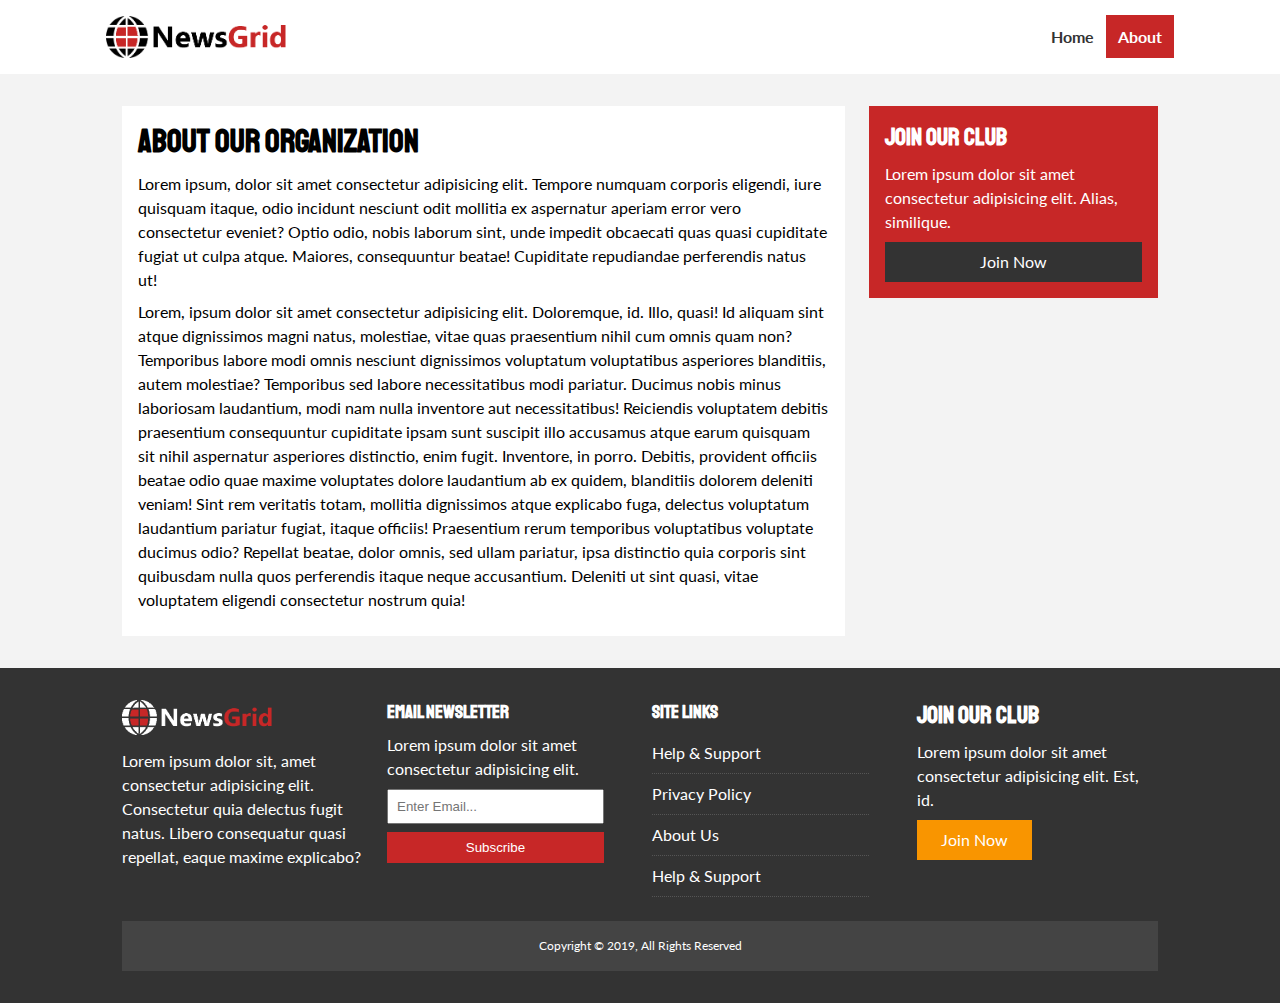
==== about.html @ 67c0ab22 "finishing" ====
<!DOCTYPE html>
<html lang="en">

<head>
  <meta charset="UTF-8">
  <meta name="viewport" content="width=device-width, initial-scale=1.0">
  <meta http-equiv="X-UA-Compatible" content="ie=edge">
  <link rel="stylesheet" href="https://use.fontawesome.com/releases/v5.6.3/css/all.css"
    integrity="sha384-UHRtZLI+pbxtHCWp1t77Bi1L4ZtiqrqD80Kn4Z8NTSRyMA2Fd33n5dQ8lWUE00s/" crossorigin="anonymous">
  <link href="https://fonts.googleapis.com/css?family=Lato|Staatliches" rel="stylesheet">
  <link rel="stylesheet" href="css/style.css">
  <link rel="stylesheet" media="screen and (max-width: 768px)" href="css/mobile.css">
  <link rel="shortcut icon" type="image/x-icon" href="favicon.ico">
  <title>News | About</title>
</head>

<body>
  <nav id="main-nav">
    <div class="container">
      <img src="img/logo.png" alt="NewsLogo" class="logo">
      <div class="social">
        <a href="http://facebook.com" target="_blank"><i class="fab fa-facebook fa-2x"></i></a>
        <a href="http://twitter.com" target="_blank"><i class="fab fa-twitter fa-2x"></i></a>
        <a href="http://instagram.com" target="_blank"><i class="fab fa-instagram fa-2x"></i></a>
        <a href="http://youtube.com" target="_blank"><i class="fab fa-youtube fa-2x"></i></a>
      </div>
      <ul>
        <li><a href="index.html">Home</a></li>
        <li><a class="current" href="about.html">About</a></li>
      </ul>
    </div>
  </nav>

  <section id="about">
    <div class="container">
      <div class="page-container">
        <article class="card">
          <h1 class="l-heading">About Our Organization</h1>
          <p>Lorem ipsum, dolor sit amet consectetur adipisicing elit. Tempore numquam corporis eligendi, iure quisquam
            itaque, odio incidunt nesciunt odit mollitia ex aspernatur aperiam error vero consectetur eveniet? Optio
            odio, nobis laborum sint, unde impedit obcaecati quas quasi cupiditate fugiat ut culpa atque. Maiores,
            consequuntur beatae! Cupiditate repudiandae perferendis natus ut!</p>
          <p>Lorem, ipsum dolor sit amet consectetur adipisicing elit. Doloremque, id. Illo, quasi! Id aliquam sint
            atque dignissimos magni natus, molestiae, vitae quas praesentium nihil cum omnis quam non? Temporibus labore
            modi omnis nesciunt dignissimos voluptatum voluptatibus asperiores blanditiis, autem molestiae? Temporibus
            sed labore necessitatibus modi pariatur. Ducimus nobis minus laboriosam laudantium, modi nam nulla inventore
            aut necessitatibus! Reiciendis voluptatem debitis praesentium consequuntur cupiditate ipsam sunt suscipit
            illo accusamus atque earum quisquam sit nihil aspernatur asperiores distinctio, enim fugit. Inventore, in
            porro. Debitis, provident officiis beatae odio quae maxime voluptates dolore laudantium ab ex quidem,
            blanditiis dolorem deleniti veniam! Sint rem veritatis totam, mollitia dignissimos atque explicabo fuga,
            delectus voluptatum laudantium pariatur fugiat, itaque officiis! Praesentium rerum temporibus voluptatibus
            voluptate ducimus odio? Repellat beatae, dolor omnis, sed ullam pariatur, ipsa distinctio quia corporis sint
            quibusdam nulla quos perferendis itaque neque accusantium. Deleniti ut sint quasi, vitae voluptatem eligendi
            consectetur nostrum quia!</p>
        </article>
        <aside class="card bg-primary">
          <h2>Join Our Club</h2>
          <p>Lorem ipsum dolor sit amet consectetur adipisicing elit. Alias, similique.</p>
          <a href="#" class="btn bg-dark btn-block">Join Now</a>
        </aside>
      </div>
    </div>
  </section>

  <!-- footer -->
  <footer id="main-footer" class="py-2">
    <div class="container footer-container">
      <div>
        <img src="img/logo_light.png" alt="News">
        <p>Lorem ipsum dolor sit, amet consectetur adipisicing elit. Consectetur quia delectus fugit natus. Libero
          consequatur quasi repellat, eaque maxime explicabo?</p>
      </div>
      <div>
        <h3>Email Newsletter</h3>
        <p>Lorem ipsum dolor sit amet consectetur adipisicing elit.</p>
        <form>
          <input type="email" placeholder="Enter Email...">
          <input type="submit" value="Subscribe" class="btn btn-primary">
        </form>
      </div>
      <div>
        <h3>Site Links</h3>
        <ul class="list">
          <li><a href="#">Help & Support</a></li>
          <li><a href="#">Privacy Policy</a></li>
          <li><a href="#">About Us</a></li>
          <li><a href="#">Help & Support</a></li>
        </ul>
      </div>
      <div>
        <h2>Join Our Club</h2>
        <p>Lorem ipsum dolor sit amet consectetur adipisicing elit. Est, id.</p>
        <a href="#" class="btn btn-secondary">Join Now</a>
      </div>
      <div>
        <p>
          Copyright &copy; 2019, All Rights Reserved
        </p>
      </div>
    </div>
  </footer>
</body>

</html>
---- css/style.css ----
:root {
  --primary-color: #c72727;
  --secondary-color: #f99500;
  --light-color: #f3f3f3;
  --dark-color: #333;
  --max-width: 1100px;
}

.category {
  --sports-color: #f99500;
  --ent-color: #a66bbe;
  --tech-color: #009cff;
}

* {
  margin: 0;
  padding: 0;
  box-sizing: border-box;
}

body {
  font-family: 'Lato', sans-serif;
  line-height: 1.5;
  background: var(--light-color);
}

a {
  color: #333;
  text-decoration: none;
}

ul {
  list-style: none;
}

p {
  margin: .5rem 0;
}

img {
  width: 100%;
}

h1,
h2,
h3,
h4,
h5,
h6 {
  font-family: 'Staatliches', cursice;
  margin-bottom: 0.55rem;
  line-height: 1.3;
}

/* utilities */
.container {
  max-width: var(--max-width);
  margin: auto;
  padding: 0 2rem;
  overflow: hidden;
}

.category {
  display: inline-block;
  color: #fff;
  font-size: 0.55rem;
  text-transform: uppercase;
  padding: 0.4rem 0.6rem;
  border-radius: 15px;
  margin-bottom: 0.5rem;
}

.category-sports {
  background: var(--sports-color);
}

.category-ent {
  background: var(--ent-color);
}

.category-tech {
  background: var(--tech-color);
}

.btn {
  display: inline-block;
  border: none;
  background: var(--dark-color);
  color: #fff;
  padding: 0.5rem 1.5rem;
}

.btn-light {
  background: var(--light-color);
}

.btn-primary {
  background: var(--primary-color);
}

.btn-secondary {
  background: var(--secondary-color);
}

.btn-block {
  display: block;
  width: 100%;
  text-align: center;
}

.btn:hover {
  opacity: 0.875;
}

.card {
  background: #fff;
  padding: 1rem;
}

.bg-dark {
  background: var(--dark-color);
  color: #fff;
}

.bg-primary {
  background: var(--primary-color);
  color: #fff;
}

.bg-secondary {
  background: var(--secondary-color);
  color: #fff;
}

.bg-dark h1,
.bg-dark h2,
.bg-dark h3,
.bg-dark a,
.bg-primary h1,
.bg-primary h2,
.bg-primary h3,
.bg-primary a,
.bg-secondary h1,
.bg-secondary h2,
.bg-secondary h3,
.bg-secondary a {
  color: #fff;
}

.py-1 {
  padding: 1.5rem 0;
}

.py-2 {
  padding: 2rem 0;
}

.py-3 {
  padding: 3rem 0;
}

.p-1 {
  padding: 1.5rem;
}

.p-2 {
  padding: 2rem;
}

.p-3 {
  padding: 3rem;
}

.l-heading {
  font-style: 3rem;
}

.list li {
  padding: 0.5rem 0;
  border-bottom: 1px dotted #555;
  width: 90%;
}

.list li a:hover {
  color: var(--primary-color) !important;
}

/* INNER page grid container */
.page-container {
  display: grid;
  grid-template-columns: 5fr 2fr;
  margin: 2rem 0;
  grid-gap: 1.5rem;
}

.page-container>*:first-child {
  grid-row: 1 / span 3;
}

/* navigation */
#main-nav {
  background: #fff;
  position: sticky;
  top: 0;
  z-index: 2;
}

#main-nav .container {
  display: grid;
  grid-template-columns: 6fr 3fr 2fr;
  padding: 1rem;
  align-items: center;
}

#main-nav .logo {
  width: 180px;
}

#main-nav ul {
  justify-self: end;
  display: flex;
}

#main-nav ul li a {
  padding: 0.75rem;
  font-weight: bold;
}

#main-nav ul li a.current {
  background: var(--primary-color);
  color: #fff;
}

#main-nav ul li a:hover {
  background: var(--light-color);
  color: var(--var-color);
}

#main-nav .social {
  justify-self: center;
}

#main-nav .social {
  color: #777;
  margin-right: 0.5rem;
}

/* showcase */
#showcase {
  color: #fff;
  background: #333;
  padding: 2rem;
  position: relative;
}

#showcase:before {
  content: '';
  background: url(../img/featured.webp) no-repeat center center/cover;
  position: absolute;
  top: 0;
  left: 0;
  width: 100%;
  height: 100%;
  opacity: 0.4;
}

#showcase .showcase-container {
  display: grid;
  grid-template-columns: repeat(2, 1fr);
  justify-content: center;
  align-items: center;
  height: 50vh;
}

#showcase .showcase-content {
  z-index: 1;
}

#showcase .showcase-content p {
  margin-bottom: 1rem;
}

#home-articles .articles-container {
  display: grid;
  grid-template-columns: repeat(3, 1fr);
  grid-gap: 1rem;
}

#home-articles .articles-container>*:first-child,
#home-articles .articles-container>*:last-child {
  display: grid;
  grid-template-columns: repeat(2, 1fr);
  grid-gap: 1rem;
  align-items: center;
  grid-column: 1 / span 2;
}

#home-articles .articles-container>*:last-child {
  grid-column: 2 / span 2;
}

#article .meta {
  display: flex;
  justify-content: space-between;
  align-items: center;
  background: #eee;
  padding: 0.5rem;
}

#article .meta .category {
  margin-top: 0.4rem;
}

/* Footer */
#main-footer {
  background: var(--dark-color);
  color: #fff;
}

#main-footer img {
  width: 150px;
}

#main-footer a {
  color: #fff;
}

#main-footer .footer-container {
  display: grid;
  grid-template-columns: repeat(4, 1fr);
  grid-gap: 1.5rem;
}

#main-footer .footer-container>*:last-child {
  background: #444;
  grid-column: 1 / span 4;
  padding: .5rem;
  text-align: center;
  font-size: 0.75rem;
}

#main-footer .footer-container input[type='email'] {
  width: 90%;
  padding: 0.5rem;
  margin-bottom: 0.5rem;
}

#main-footer .footer-container input[type='submit'] {
  width: 90%;
}
---- css/mobile.css ----
/* Navigatioin */
#main-nav .social {
  display: none;
}

#main-nav .container {
  grid-template-columns: 1fr;
  grid-gap: 1.2rem;
}

#main-nav ul,
#main-nav .logo {
  justify-self: center;
}

#main-nav ul li a {
  padding: 0.5rem;
}

#home-articles .articles-container {
  grid-template-columns: repeat(2, 1fr);
}

#home-articles .articles-container>*:first-child,
#home-articles .articles-container>*:last-child {
  grid-template-columns: 1fr;
  grid-column: 1;
}

@media(max-width:600px) {

  #showcase .showcase-container,
  #home-articles .articles-container,
  #main-footer .footer-container {
    grid-template-columns: 1fr;
  }

  #main-footer .footer-container>*:last-child {
    grid-column: 1;
  }

  #main-footer .footer-container>*:first-child,
  #main-footer .footer-container>*:nth-child(2) {
    border-bottom: 1px dotted #444;
    padding-bottom: 1rem;
  }

  .page-container {
    grid-template-columns: 1fr;
    text-align: center;
  }

  .page-container>*:first-child {
    grid-row: 1;
  }

  .l-heading {
    font-size: 2rem;
  }




}
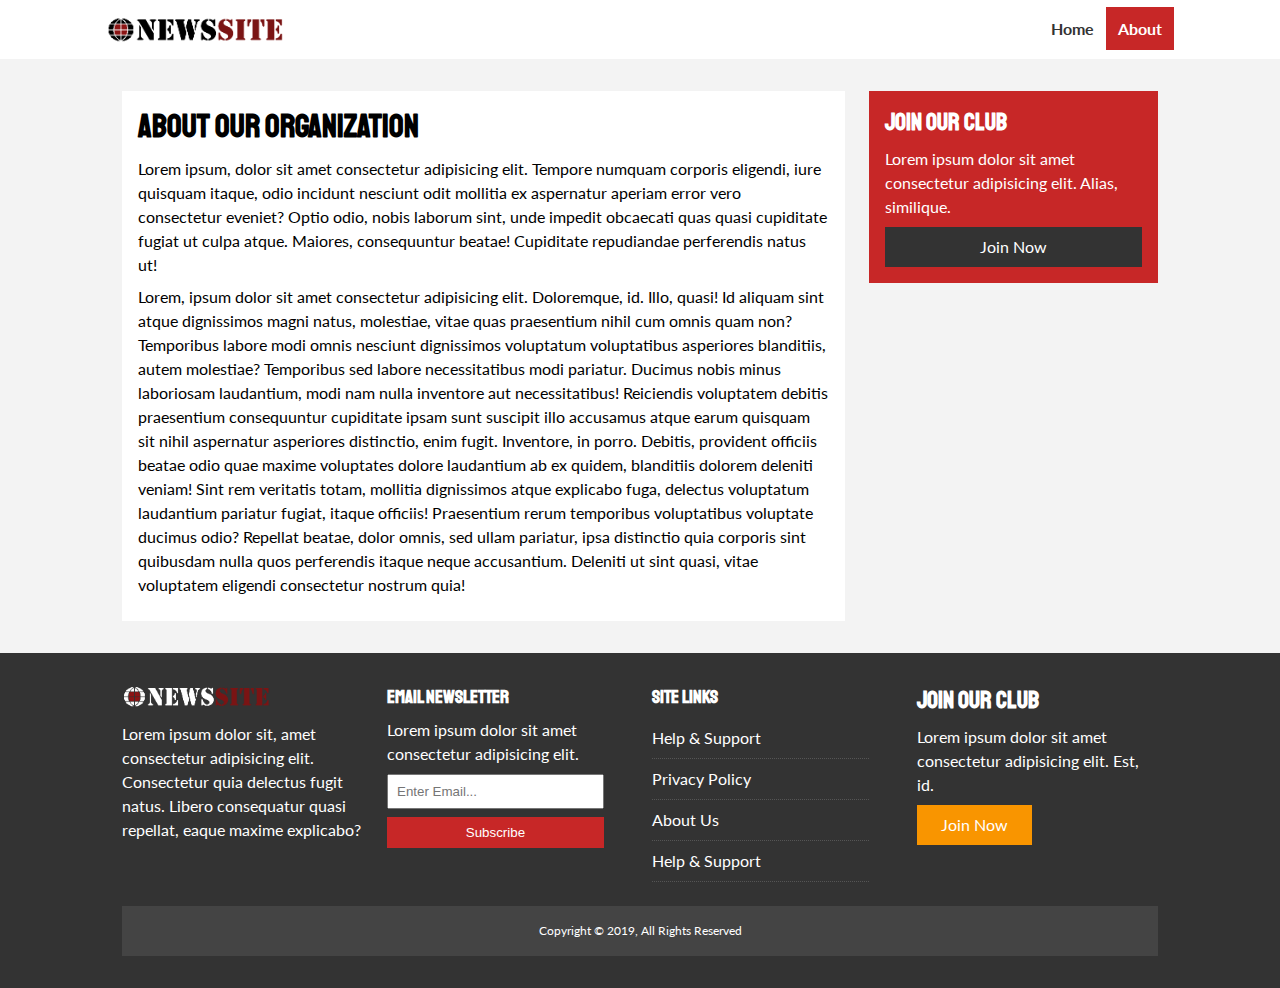
==== commit 39ac31ba: "Updated Form" ====
--- a/about.html
+++ b/about.html
@@ -73,8 +73,8 @@
       <div>
         <h3>Email Newsletter</h3>
         <p>Lorem ipsum dolor sit amet consectetur adipisicing elit.</p>
-        <form>
-          <input type="email" placeholder="Enter Email...">
+        <form name="contact" method="POST" data-netlify="true">
+          <input type="email" name="email" placeholder="Enter Email...">
           <input type="submit" value="Subscribe" class="btn btn-primary">
         </form>
       </div>
